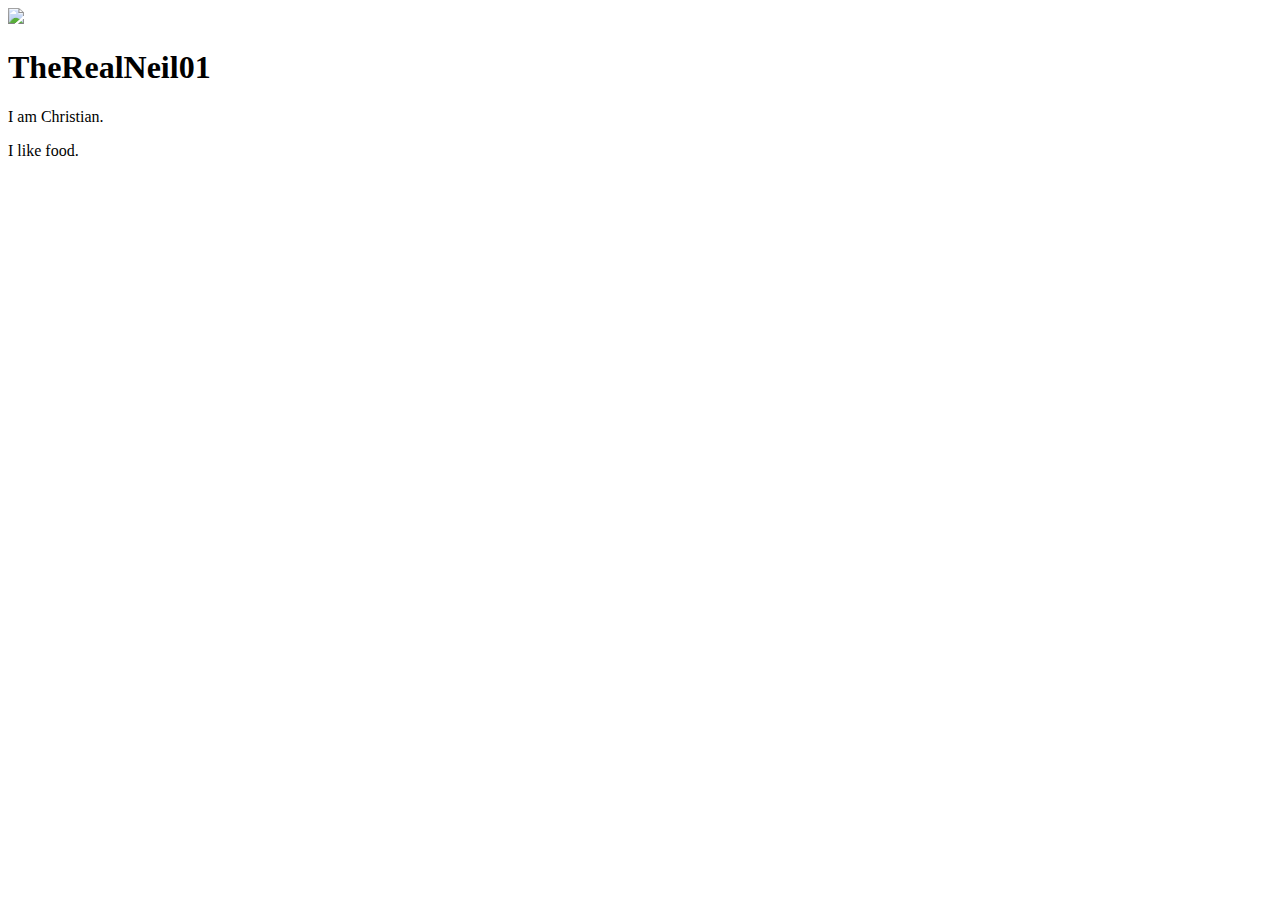
==== index.html @ 9604cad0 "Create personal website" ====
<!DOCTYPE html>
<html>
    <head>
    </head>
    <body>
        <img src = "https://www.ihop.com/-/media/dineequity/ihop/images/menu/menuitems/pancakes/original-buttermilk-pancakes/original_-buttermilk_pancakes.ashx" >
        <h1>TheRealNeil01</h1>
        <p>I am Christian.</p>
        <p>I like food.</p>
    </body>
</html>
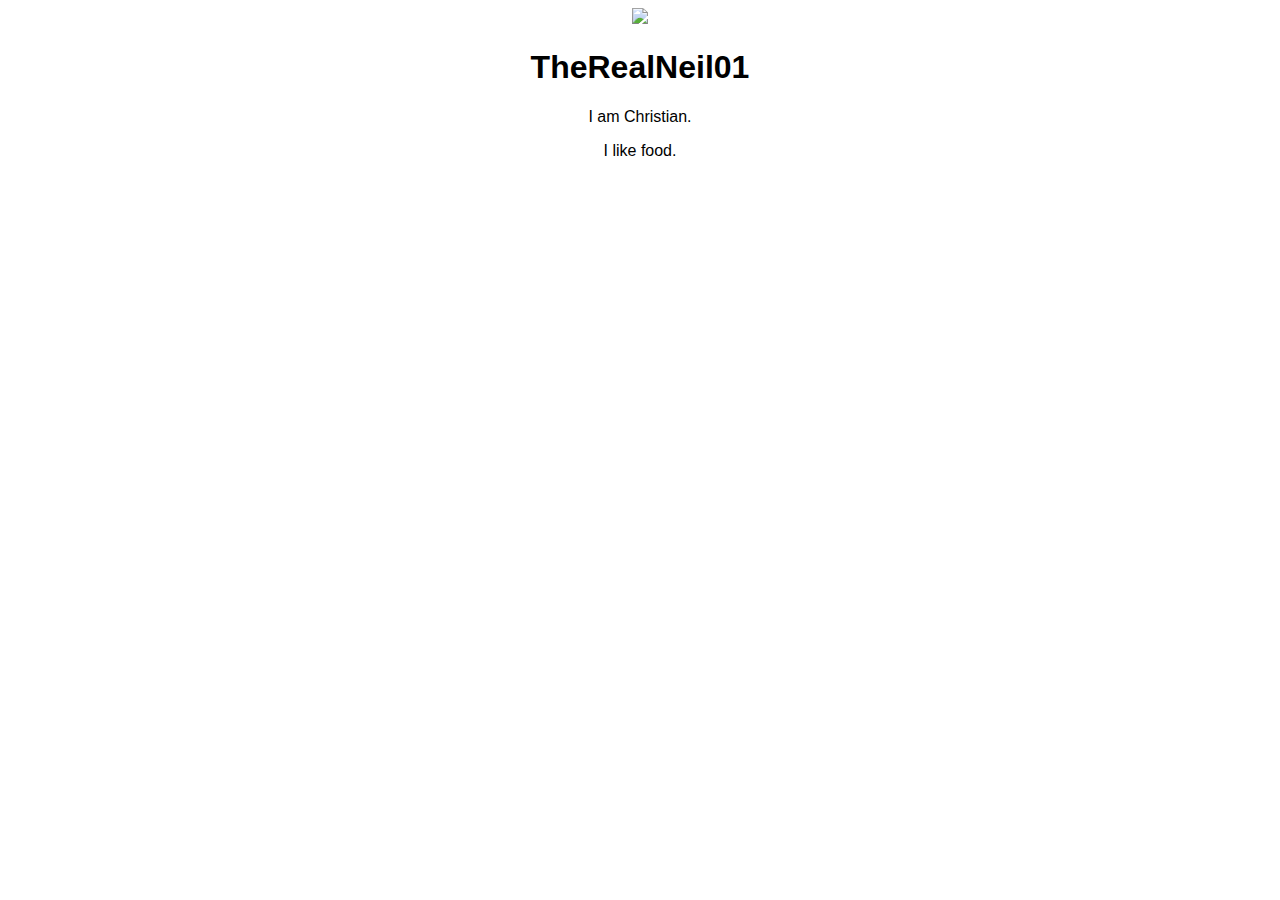
==== commit 2e04118c: "Add styling to personal website" ====
--- a/index.html
+++ b/index.html
@@ -1,6 +1,7 @@
 <!DOCTYPE html>
 <html>
     <head>
+        <link rel = "stylesheet" href = "styles.css" />
     </head>
     <body>
         <img src = "https://www.ihop.com/-/media/dineequity/ihop/images/menu/menuitems/pancakes/original-buttermilk-pancakes/original_-buttermilk_pancakes.ashx" >
--- a/styles.css
+++ b/styles.css
@@ -0,0 +1,7 @@
+img {
+    width: 200px;
+}
+body {
+    text-align: center;
+    font-family: "Arial";
+}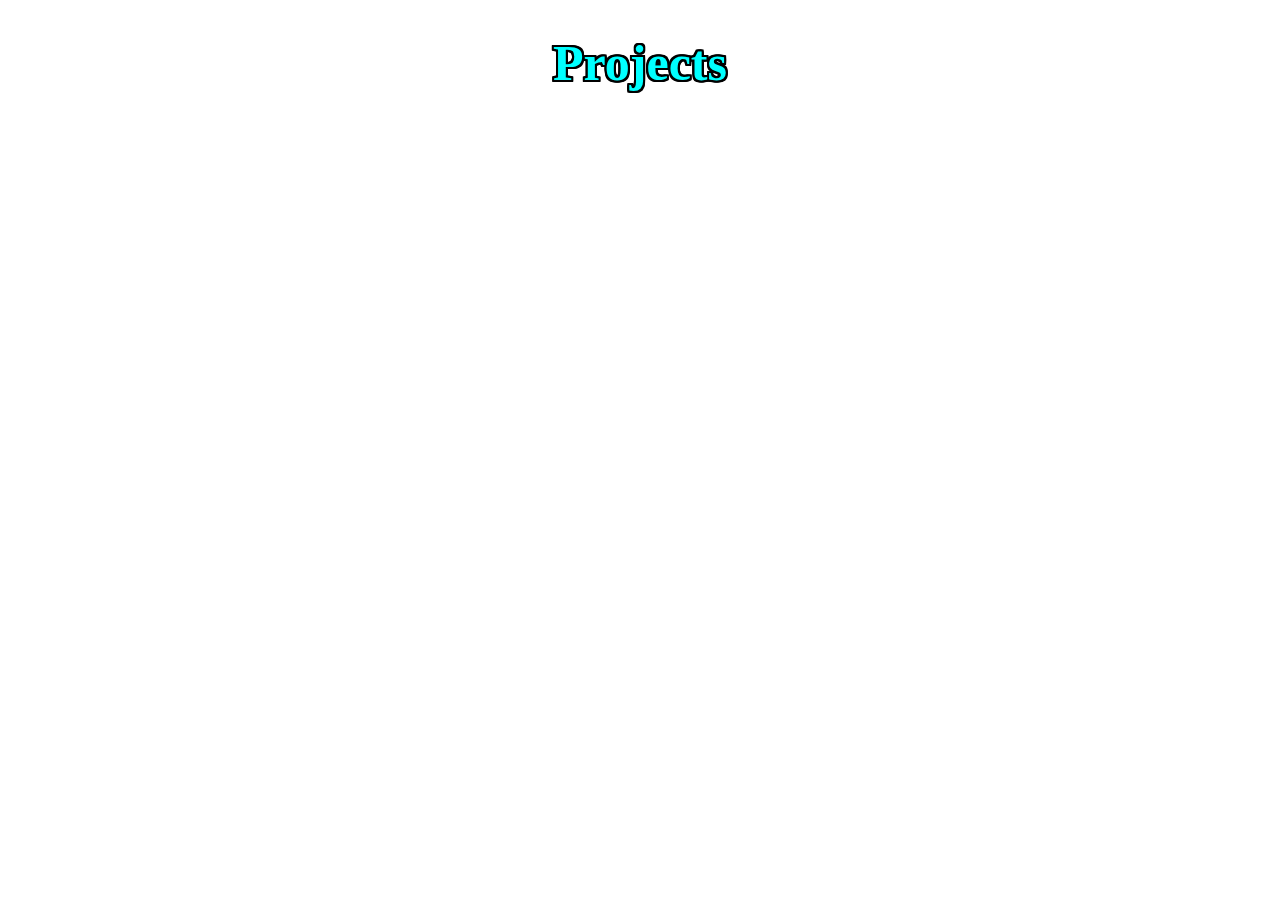
==== commit f93224f8: "Formatted calculator" ====
--- a/index.html
+++ b/index.html
@@ -1,12 +1,13 @@
 <!DOCTYPE html>
 <html>
     <head>
-        <link rel = "stylesheet" href = "styles.css" />
+        <link rel = "stylesheet" href = "styles.css" >
+        <title>
+            MECO
+        </title>
     </head>
     <body>
-        <img src = "https://www.ihop.com/-/media/dineequity/ihop/images/menu/menuitems/pancakes/original-buttermilk-pancakes/original_-buttermilk_pancakes.ashx" >
-        <h1>TheRealNeil01</h1>
-        <p>I am Christian.</p>
-        <p>I like food.</p>
+        <h1 id = "title" >Projects</h1>
+        <script src = "script.js" ></script>
     </body>
 </html>--- a/styles.css
+++ b/styles.css
@@ -1,7 +1,37 @@
-img {
-    width: 200px;
+body {
+    background: url("https://i.ytimg.com/vi/vVrMQmi6ep0/maxresdefault.jpg") no-repeat center center fixed;
+        -webkit-background-size: cover;
+        -moz-background-size: cover;
+        -o-background-size: cover;
+        background-size: cover;
 }
-body {
+#title {
+    color: cyan;
     text-align: center;
-    font-family: "Arial";
+    font-size: 50px;
+    font-family: zapfino;
+    text-shadow: 1px 1px 0 #000,
+    -1px 1px 0 #000,
+    1px -1px 0 #000,
+    -1px -1px 0 #000,
+    0px 1px 0 #000,
+    0px -1px 0 #000,
+    -1px 0px 0 #000,
+    1px 0px 0 #000,
+    2px 2px 0 #000,
+    -2px 2px 0 #000,
+    2px -2px 0 #000,
+    -2px -2px 0 #000,
+    0px 2px 0 #000,
+    0px -2px 0 #000,
+    -2px 0px 0 #000,
+    2px 0px 0 #000,
+    1px 2px 0 #000,
+    -1px 2px 0 #000,
+    1px -2px 0 #000,
+    -1px -2px 0 #000,
+    2px 1px 0 #000,
+    -2px 1px 0 #000,
+    2px -1px 0 #000,
+    -2px -1px 0 #000;
 }